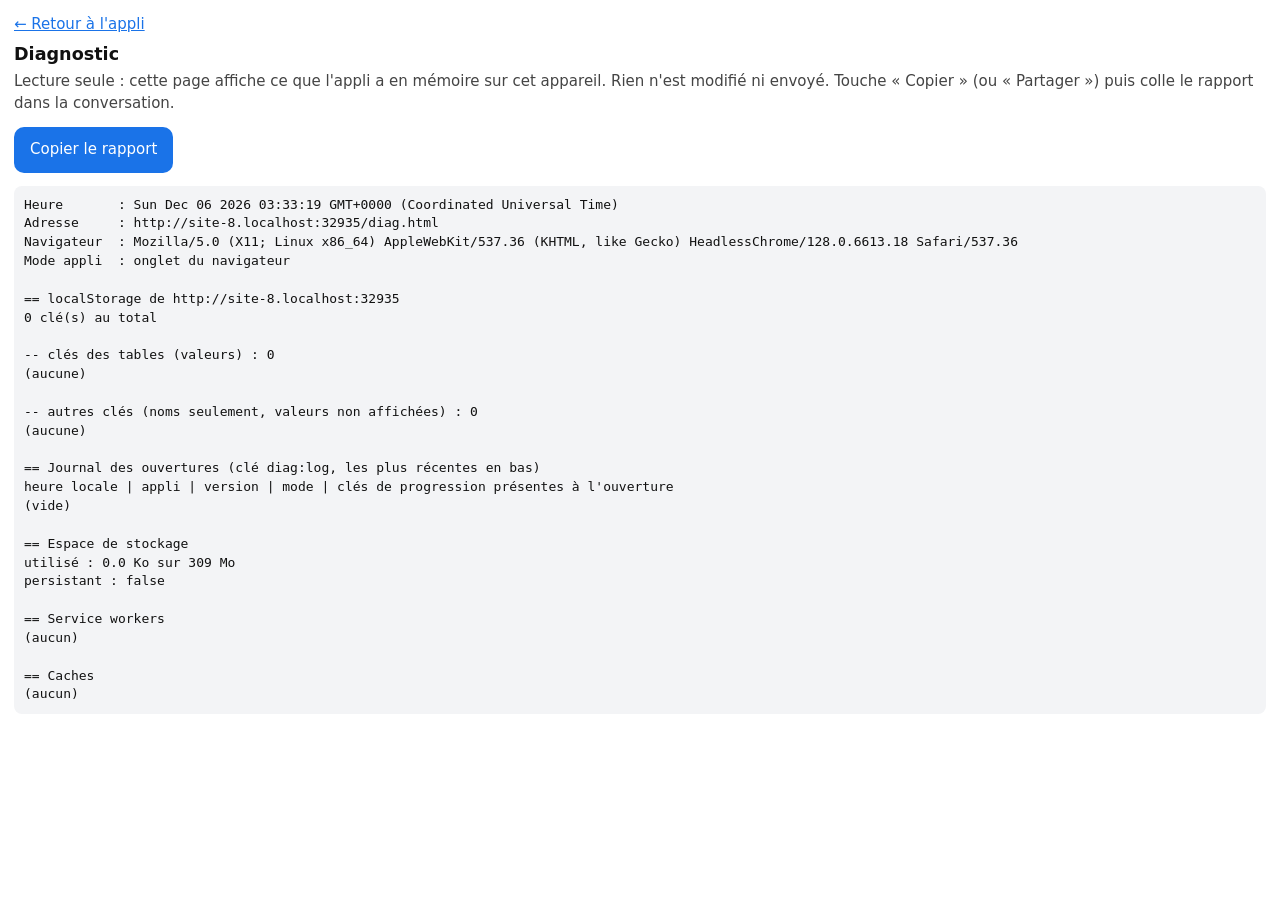
==== diag.html @ afdcfe6e "feat: page de diagnostic, journal des ouvertures et liens en bas de l'accueil (v1.0.3 -> v1.0.4) Sui" ====
<!DOCTYPE html>
<html lang="fr">
<head>
<meta charset="UTF-8">
<meta name="viewport" content="width=device-width, initial-scale=1, viewport-fit=cover">
<meta name="robots" content="noindex">
<meta name="color-scheme" content="light dark">
<title>Diagnostic</title>
<style>
  body { font: 15px/1.45 system-ui, sans-serif; margin: 0; padding: 14px 14px 32px; background: #fff; color: #111; }
  h1 { font-size: 1.1rem; margin: 6px 0 4px; }
  p { margin: 4px 0 12px; color: #444; }
  a { color: #1a73e8; }
  .row { display: flex; gap: 10px; flex-wrap: wrap; margin-bottom: 12px; }
  button { font: inherit; padding: 12px 16px; border: 0; border-radius: 10px; background: #1a73e8; color: #fff; }
  button[hidden] { display: none; }
  pre { white-space: pre-wrap; word-break: break-all; background: #f3f4f6; padding: 10px; border-radius: 8px; font-size: 13px; user-select: text; -webkit-user-select: text; }
  @media (prefers-color-scheme: dark) { body { background: #111; color: #eee; } p { color: #aaa; } pre { background: #222; } a { color: #8ab4f8; } }
</style>
</head>
<body>
<a href="index.html">← Retour à l'appli</a>
<h1>Diagnostic</h1>
<p>Lecture seule : cette page affiche ce que l'appli a en mémoire sur cet appareil. Rien n'est modifié ni envoyé. Touche « Copier » (ou « Partager ») puis colle le rapport dans la conversation.</p>
<div class="row">
  <button id="copy" type="button">Copier le rapport</button>
  <button id="share" type="button" hidden>Partager</button>
</div>
<pre id="out">Chargement…</pre>
<script>
(async function () {
  var L = [];
  var add = function (s) { L.push(s === undefined ? '' : s); };
  var safe = async function (label, fn) { try { return await fn(); } catch (e) { add(label + ' : erreur ' + e); return null; } };

  add('Heure       : ' + new Date().toString());
  add('Adresse     : ' + location.href);
  add('Navigateur  : ' + navigator.userAgent);
  add('Mode appli  : ' + (matchMedia('(display-mode: standalone)').matches ? 'installée (standalone)' : 'onglet du navigateur'));

  add('\n== localStorage de ' + location.origin);
  var keys = [];
  try { for (var i = 0; i < localStorage.length; i++) keys.push(localStorage.key(i)); } catch (e) { add('inaccessible : ' + e); }
  keys.sort();
  add(keys.length + ' clé(s) au total');
  var ours = keys.filter(function (k) { return /^(tables-|tm_)/.test(k); });
  var others = keys.filter(function (k) { return !/^(tables-|tm_|diag:)/.test(k); });
  add('\n-- clés des tables (valeurs) : ' + ours.length);
  if (!ours.length) add('(aucune)');
  ours.forEach(function (k) { add(k + ' [' + localStorage.getItem(k).length + ' car.] = ' + localStorage.getItem(k)); });
  add('\n-- autres clés (noms seulement, valeurs non affichées) : ' + others.length);
  add(others.length ? others.join('\n') : '(aucune)');

  add('\n== Journal des ouvertures (clé diag:log, les plus récentes en bas)');
  add('heure locale | appli | version | mode | clés de progression présentes à l\'ouverture');
  var log = [];
  try { log = JSON.parse(localStorage.getItem('diag:log') || '[]'); } catch (e) { add('journal illisible : ' + e); }
  if (!log.length) add('(vide)');
  log.forEach(function (e) {
    add(new Date(e.t).toLocaleString('fr-FR') + ' | ' + e.a + ' | ' + e.v + ' | ' + (e.m ? 'installée' : 'onglet') + ' | ' + (e.k || 'AUCUNE'));
  });

  add('\n== Espace de stockage');
  if (navigator.storage) {
    var est = await safe('estimate', function () { return navigator.storage.estimate(); });
    if (est) add('utilisé : ' + (est.usage / 1024).toFixed(1) + ' Ko sur ' + Math.round(est.quota / 1048576) + ' Mo');
    var per = await safe('persisted', function () { return navigator.storage.persisted(); });
    add('persistant : ' + per);
  } else add('API navigator.storage absente');

  add('\n== Service workers');
  if (navigator.serviceWorker) {
    var regs = await safe('registrations', function () { return navigator.serviceWorker.getRegistrations(); }) || [];
    if (!regs.length) add('(aucun)');
    regs.forEach(function (r) {
      ['active', 'waiting', 'installing'].forEach(function (s) {
        if (r[s]) add(r.scope + '  ' + s + '  ' + r[s].scriptURL + '  (' + r[s].state + ')');
      });
    });
  } else add('API absente');

  add('\n== Caches');
  if (window.caches) {
    var names = await safe('caches', function () { return caches.keys(); }) || [];
    if (!names.length) add('(aucun)');
    for (var n = 0; n < names.length; n++) {
      var c = await caches.open(names[n]); var e2 = await c.keys();
      add(names[n] + ' : ' + e2.length + ' fichier(s)');
    }
  } else add('API absente');

  var text = L.join('\n');
  document.getElementById('out').textContent = text;

  // Copie : API moderne, sinon repli par sélection (certains contextes refusent l'une ou l'autre).
  function fallbackCopy() {
    var ta = document.createElement('textarea');
    ta.value = text; ta.setAttribute('readonly', ''); ta.style.cssText = 'position:fixed;top:0;left:0;opacity:0';
    document.body.appendChild(ta); ta.focus(); ta.select();
    var ok = false;
    try { ok = document.execCommand('copy'); } catch (e) { ok = false; }
    document.body.removeChild(ta);
    return ok;
  }
  var copyBtn = document.getElementById('copy');
  copyBtn.addEventListener('click', function () {
    var done = function (ok) { copyBtn.textContent = ok ? 'Copié ✓' : 'Copie impossible : sélectionne le texte ci-dessous'; };
    if (navigator.clipboard && navigator.clipboard.writeText) {
      navigator.clipboard.writeText(text).then(function () { done(true); }, function () { done(fallbackCopy()); });
    } else done(fallbackCopy());
  });
  var shareBtn = document.getElementById('share');
  if (navigator.share) {
    shareBtn.hidden = false;
    shareBtn.addEventListener('click', function () {
      navigator.share({ title: 'Diagnostic tables', text: text }).catch(function () { /* annulé */ });
    });
  }
})();
</script>
</body>
</html>
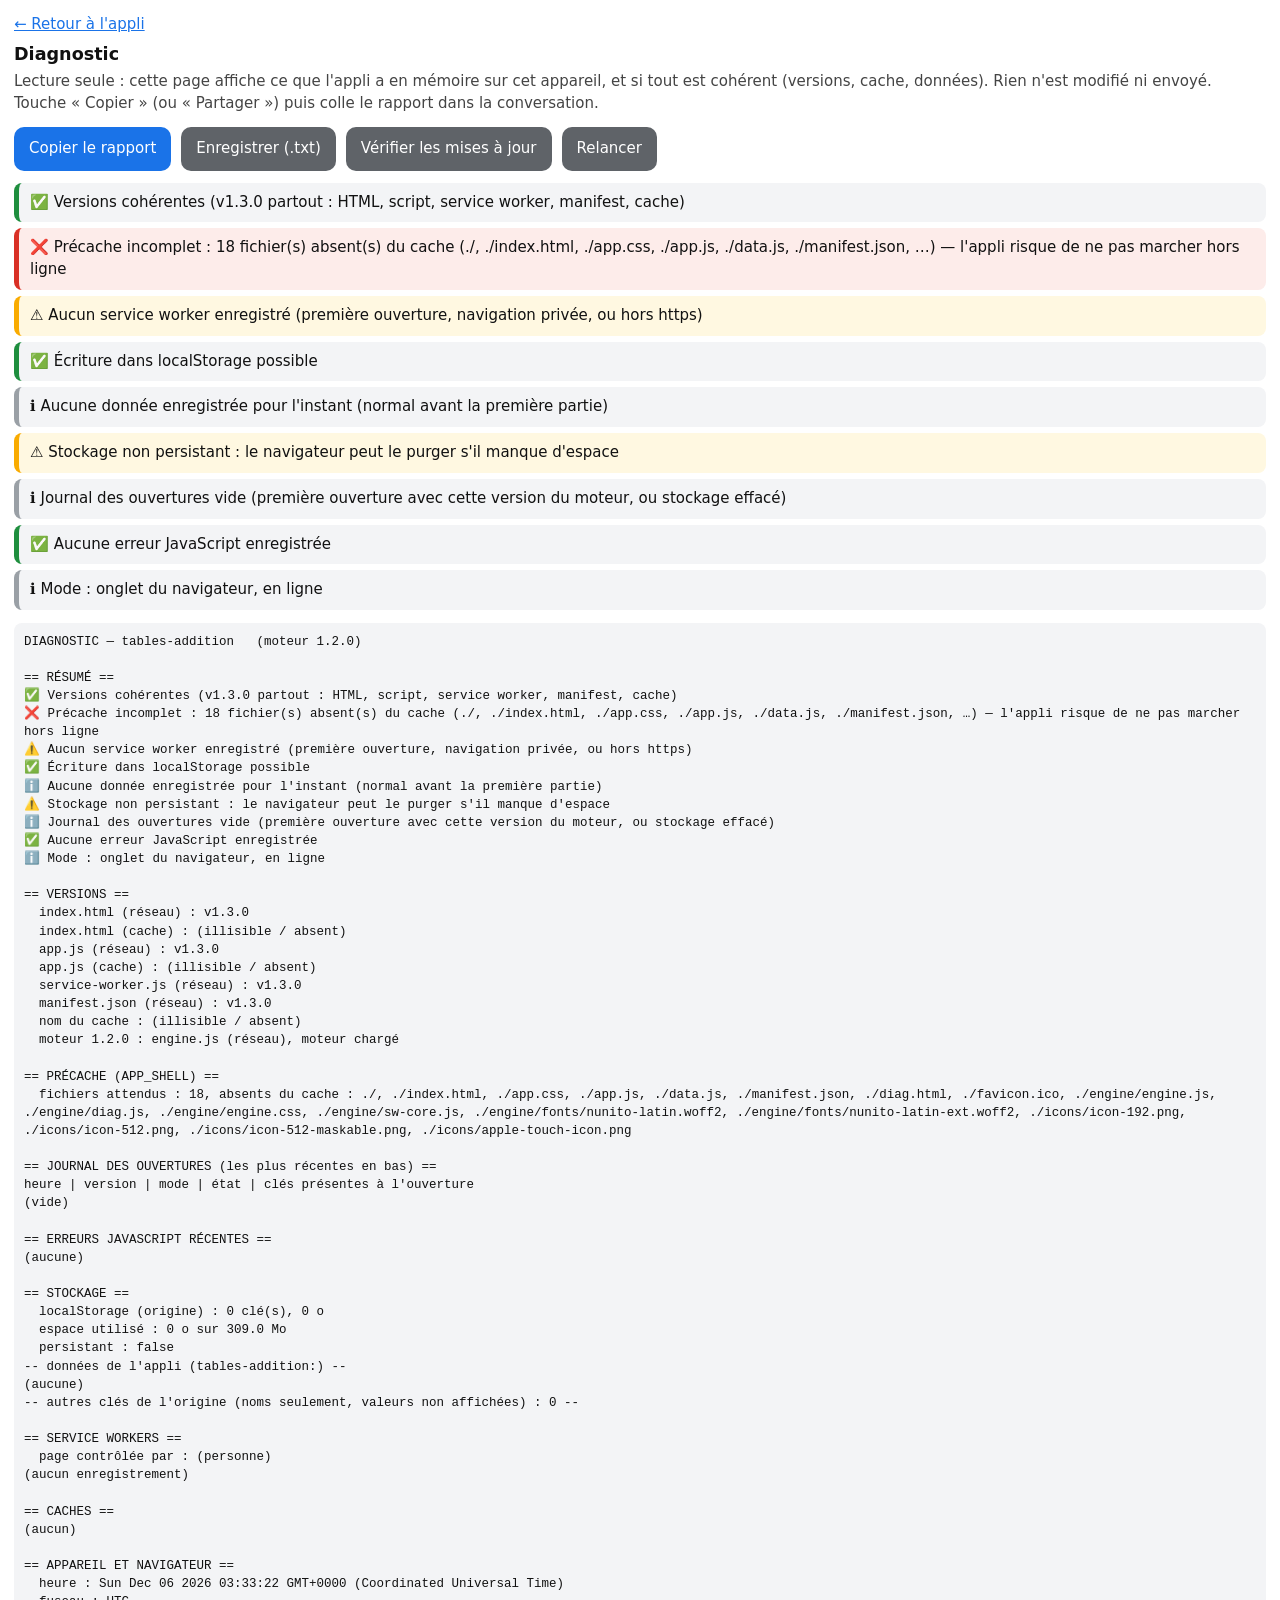
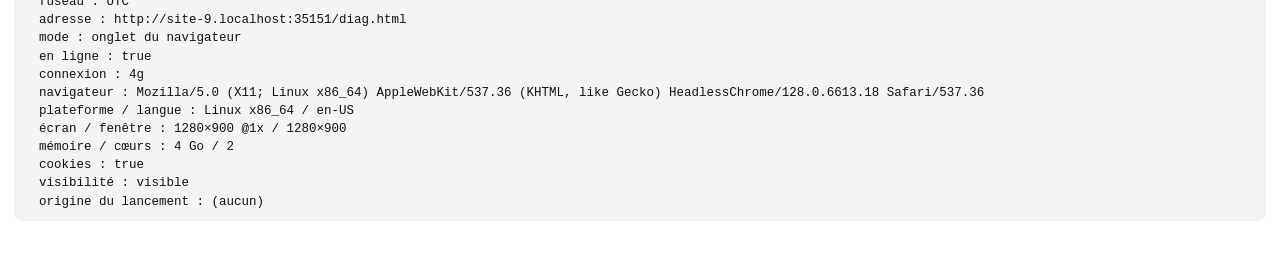
==== commit 977af9dd: "refactor: moteur 1.2.0 — diagnostic complet, mise à jour et reprise des clés assurées par le moteur " ====
--- a/diag.html
+++ b/diag.html
@@ -1,5 +1,5 @@
 <!DOCTYPE html>
-<html lang="fr">
+<html lang="fr" dir="ltr">
 <head>
 <meta charset="UTF-8">
 <meta name="viewport" content="width=device-width, initial-scale=1, viewport-fit=cover">
@@ -12,111 +12,36 @@
   p { margin: 4px 0 12px; color: #444; }
   a { color: #1a73e8; }
   .row { display: flex; gap: 10px; flex-wrap: wrap; margin-bottom: 12px; }
-  button { font: inherit; padding: 12px 16px; border: 0; border-radius: 10px; background: #1a73e8; color: #fff; }
+  button { font: inherit; padding: 11px 15px; border: 0; border-radius: 10px; background: #1a73e8; color: #fff; }
+  button.secondary { background: #5f6368; }
   button[hidden] { display: none; }
-  pre { white-space: pre-wrap; word-break: break-all; background: #f3f4f6; padding: 10px; border-radius: 8px; font-size: 13px; user-select: text; -webkit-user-select: text; }
-  @media (prefers-color-scheme: dark) { body { background: #111; color: #eee; } p { color: #aaa; } pre { background: #222; } a { color: #8ab4f8; } }
+  button:disabled { opacity: 0.6; }
+  #summary { list-style: none; margin: 0 0 12px; padding: 0; display: grid; gap: 6px; }
+  #summary li { padding: 9px 11px; border-radius: 8px; background: #f3f4f6; border-left: 5px solid #9aa0a6; }
+  #summary li.ok { border-left-color: #1e8e3e; }
+  #summary li.warn { border-left-color: #f9ab00; background: #fff8e1; }
+  #summary li.bad { border-left-color: #d93025; background: #fdecea; }
+  pre { white-space: pre-wrap; word-break: break-word; background: #f3f4f6; padding: 10px; border-radius: 8px; font-size: 12.5px; user-select: text; -webkit-user-select: text; }
+  @media (prefers-color-scheme: dark) {
+    body { background: #111; color: #eee; } p { color: #aaa; } pre { background: #222; } a { color: #8ab4f8; }
+    #summary li { background: #222; } #summary li.warn { background: #33290a; } #summary li.bad { background: #3a1512; }
+  }
 </style>
 </head>
-<body>
+<body data-diag data-app-id="tables-addition" data-legacy="">
 <a href="index.html">← Retour à l'appli</a>
 <h1>Diagnostic</h1>
-<p>Lecture seule : cette page affiche ce que l'appli a en mémoire sur cet appareil. Rien n'est modifié ni envoyé. Touche « Copier » (ou « Partager ») puis colle le rapport dans la conversation.</p>
+<p>Lecture seule : cette page affiche ce que l'appli a en mémoire sur cet appareil, et si tout est cohérent (versions, cache, données). Rien n'est modifié ni envoyé. Touche « Copier » (ou « Partager ») puis colle le rapport dans la conversation.</p>
 <div class="row">
   <button id="copy" type="button">Copier le rapport</button>
   <button id="share" type="button" hidden>Partager</button>
+  <button id="save" type="button" class="secondary">Enregistrer (.txt)</button>
+  <button id="update-check" type="button" class="secondary">Vérifier les mises à jour</button>
+  <button id="refresh" type="button" class="secondary">Relancer</button>
 </div>
+<ul id="summary"></ul>
 <pre id="out">Chargement…</pre>
-<script>
-(async function () {
-  var L = [];
-  var add = function (s) { L.push(s === undefined ? '' : s); };
-  var safe = async function (label, fn) { try { return await fn(); } catch (e) { add(label + ' : erreur ' + e); return null; } };
-
-  add('Heure       : ' + new Date().toString());
-  add('Adresse     : ' + location.href);
-  add('Navigateur  : ' + navigator.userAgent);
-  add('Mode appli  : ' + (matchMedia('(display-mode: standalone)').matches ? 'installée (standalone)' : 'onglet du navigateur'));
-
-  add('\n== localStorage de ' + location.origin);
-  var keys = [];
-  try { for (var i = 0; i < localStorage.length; i++) keys.push(localStorage.key(i)); } catch (e) { add('inaccessible : ' + e); }
-  keys.sort();
-  add(keys.length + ' clé(s) au total');
-  var ours = keys.filter(function (k) { return /^(tables-|tm_)/.test(k); });
-  var others = keys.filter(function (k) { return !/^(tables-|tm_|diag:)/.test(k); });
-  add('\n-- clés des tables (valeurs) : ' + ours.length);
-  if (!ours.length) add('(aucune)');
-  ours.forEach(function (k) { add(k + ' [' + localStorage.getItem(k).length + ' car.] = ' + localStorage.getItem(k)); });
-  add('\n-- autres clés (noms seulement, valeurs non affichées) : ' + others.length);
-  add(others.length ? others.join('\n') : '(aucune)');
-
-  add('\n== Journal des ouvertures (clé diag:log, les plus récentes en bas)');
-  add('heure locale | appli | version | mode | clés de progression présentes à l\'ouverture');
-  var log = [];
-  try { log = JSON.parse(localStorage.getItem('diag:log') || '[]'); } catch (e) { add('journal illisible : ' + e); }
-  if (!log.length) add('(vide)');
-  log.forEach(function (e) {
-    add(new Date(e.t).toLocaleString('fr-FR') + ' | ' + e.a + ' | ' + e.v + ' | ' + (e.m ? 'installée' : 'onglet') + ' | ' + (e.k || 'AUCUNE'));
-  });
-
-  add('\n== Espace de stockage');
-  if (navigator.storage) {
-    var est = await safe('estimate', function () { return navigator.storage.estimate(); });
-    if (est) add('utilisé : ' + (est.usage / 1024).toFixed(1) + ' Ko sur ' + Math.round(est.quota / 1048576) + ' Mo');
-    var per = await safe('persisted', function () { return navigator.storage.persisted(); });
-    add('persistant : ' + per);
-  } else add('API navigator.storage absente');
-
-  add('\n== Service workers');
-  if (navigator.serviceWorker) {
-    var regs = await safe('registrations', function () { return navigator.serviceWorker.getRegistrations(); }) || [];
-    if (!regs.length) add('(aucun)');
-    regs.forEach(function (r) {
-      ['active', 'waiting', 'installing'].forEach(function (s) {
-        if (r[s]) add(r.scope + '  ' + s + '  ' + r[s].scriptURL + '  (' + r[s].state + ')');
-      });
-    });
-  } else add('API absente');
-
-  add('\n== Caches');
-  if (window.caches) {
-    var names = await safe('caches', function () { return caches.keys(); }) || [];
-    if (!names.length) add('(aucun)');
-    for (var n = 0; n < names.length; n++) {
-      var c = await caches.open(names[n]); var e2 = await c.keys();
-      add(names[n] + ' : ' + e2.length + ' fichier(s)');
-    }
-  } else add('API absente');
-
-  var text = L.join('\n');
-  document.getElementById('out').textContent = text;
-
-  // Copie : API moderne, sinon repli par sélection (certains contextes refusent l'une ou l'autre).
-  function fallbackCopy() {
-    var ta = document.createElement('textarea');
-    ta.value = text; ta.setAttribute('readonly', ''); ta.style.cssText = 'position:fixed;top:0;left:0;opacity:0';
-    document.body.appendChild(ta); ta.focus(); ta.select();
-    var ok = false;
-    try { ok = document.execCommand('copy'); } catch (e) { ok = false; }
-    document.body.removeChild(ta);
-    return ok;
-  }
-  var copyBtn = document.getElementById('copy');
-  copyBtn.addEventListener('click', function () {
-    var done = function (ok) { copyBtn.textContent = ok ? 'Copié ✓' : 'Copie impossible : sélectionne le texte ci-dessous'; };
-    if (navigator.clipboard && navigator.clipboard.writeText) {
-      navigator.clipboard.writeText(text).then(function () { done(true); }, function () { done(fallbackCopy()); });
-    } else done(fallbackCopy());
-  });
-  var shareBtn = document.getElementById('share');
-  if (navigator.share) {
-    shareBtn.hidden = false;
-    shareBtn.addEventListener('click', function () {
-      navigator.share({ title: 'Diagnostic tables', text: text }).catch(function () { /* annulé */ });
-    });
-  }
-})();
-</script>
+<script src="engine/engine.js"></script>
+<script src="engine/diag.js"></script>
 </body>
 </html>
